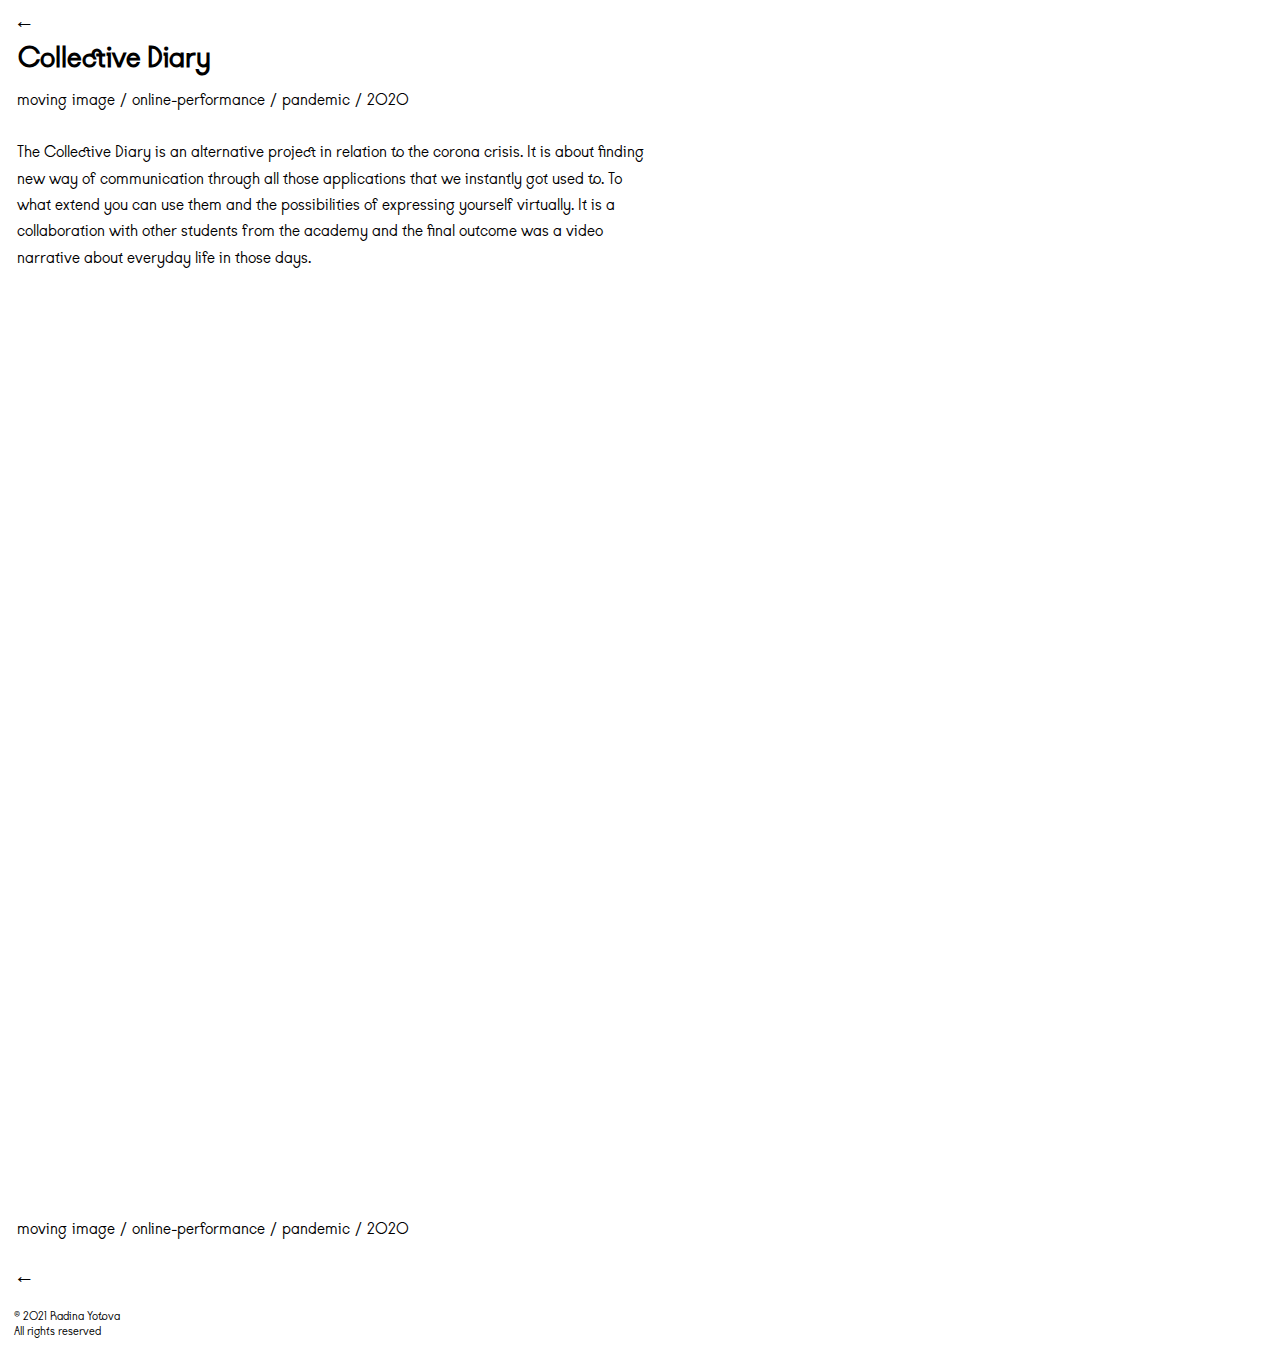
==== pages/collective-diary.html @ 31b32de4 "push-new" ====
<!DOCTYPE html>
<html lang="en" >
<head>
  <meta charset="UTF-8">
  <meta name="viewport" content="width=device-width, initial-scale=1.0">
  <link rel="icon" href="content/img/WW.png">
  <title>Collective Diary</title>
  <link rel="stylesheet" href="./stylePage.css">

</head>
<body>
<div id="wrapper">
    <div class="button">
      <button class="back">
        <a href="../index.html">←</a>
      </button> 
    </div>

    <div class="container-text">
      <h1 class="title">Collective Diary</h1>
          <div class="labels">
      <div class="labels-text">
        moving image / online-performance / pandemic / 2020
      </div>
    </div>
      <p class="info">
        The Collective Diary is an alternative project in relation to the corona crisis. It is about finding new way of communication through all those applications that we instantly got used to. To what extend you can use them and the possibilities of expressing yourself virtually. It is a collaboration with other students from the academy and the final outcome was a video narrative about everyday life in those days.
      </p>
    </div>

  <div class="img">
      <iframe title="vimeo-player" src="https://player.vimeo.com/video/425050759" width="1080" height="720" frameborder="0" allowfullscreen></iframe>
    </div>

    <div class="labels">
      <div class="labels-text">
        moving image / online-performance / pandemic / 2020
      </div>
    </div>

    <div class="button">
      <button class="back">
        <a href="../index.html">←</a>
      </button> 
    </div>

    <div class="copyrights">
      <div class="copyrights-text">
        © 2021 Radina Yotova<br>All rights reserved
      </div>
    </div>
  </div>
</body>
</html>
---- pages/stylePage.css ----
@font-face {font-family: myFont;src: url(content/fonts/Kobe.otf);}

body {width: 99vw;overflow-x:hidden;}

*{scrollbar-width: none;user-drag: none; user-select: none;-moz-user-select: none;-webkit-user-drag: none;-webkit-user-select: none;-ms-user-select: none;}
*::-webkit-scrollbar { width: 0 !important }
*{ -ms-overflow-style: none;scrollbar-width: none;}

.char { transition: color .0s; transition-delay: 5s}
.char:hover { transition-delay: .0s}

.button{margin-bottom:0.3vw;padding-bottom:0.3vw;border:none;z-index:10;background-color:#fff;top:0;width:100%;}

.back{border:none;font-size:1.3em;font-family:myFont;margin-right:1em;background-color:#fff;}
.back:focus{outline:0;border:none;font-size:1.3em;font-family:myFont;margin-right:1em;background-color:transparent;}
.back:hover{border-right:1px solid #000;}

a{text-decoration:none;color:#000;cursor:crosshair;}

.title{
	margin:0;
	padding-left:0.3em;
	position:relative;
	font-family:myFont;
	font-size:2em;
}

.info{
	padding-left:0.5em;
	width:50vw;
	font-family:myFont;
	font-size:1.1em;
	line-height:1.5;
	text-align:left;
}

#labels-img{text-align:center;position: relative;width: 100vw;font-family:myFont;font-size:1.1em;line-height:1.2;padding-top:0.5em;margin-top:0.5em;margin-left:0.5em;padding-bottom:0.7em;margin-bottom:0.7em;}

.img{margin:0.3em;padding:0.3em;text-align:center;}

img{width:80%;margin-bottom:0.3em;padding-bottom:0.3em;}

.copyrights{position: absolute;width: 100vw;font-family:myFont;font-size:0.8em;line-height:1.2;margin-top:0.5em;padding-top:0.5em;margin-left:0.5em;padding-bottom:0.7em;margin-bottom:0.7em;}
.labels{position: relative;width: 100vw;font-family:myFont;font-size:1.1em;word-spacing:1px;padding-top:0.5em;margin-top:0.5em;margin-left:0.5em;padding-bottom:0.7em;margin-bottom:0.7em;}


.img iframe{
	padding:0;
	margin:0;
}

iframe{
	width:80%;
	height:100vh;
}

@media only screen and (max-width: 800px) {

body {
  overflow: hidden!important;
  overflow-y: scroll !important;
}

#wrapper {
  overflow-x:hidden!important;
}

button{font-size:10em;margin:0em;padding:0;}

.back{margin:0;padding:0.3em;}


.info{
	margin:0;
	padding:0.5em;
	padding-top:1em;
	width:90vw;
	font-family:myFont;
	font-size:1.1em;
	line-height:1.3;
	text-align:left;
}

iframe{
	width:80%;
	height:50%;
	padding:0;
	margin:0;
}

.img{width:100vw;}

.last{width:80%;margin-bottom:0em;padding-bottom:0em;}

.labels{font-size:0.9em;}

#labels-img{font-size:0.9em;width:90vw;}

.copyrights{font-size:0.7em;}
}
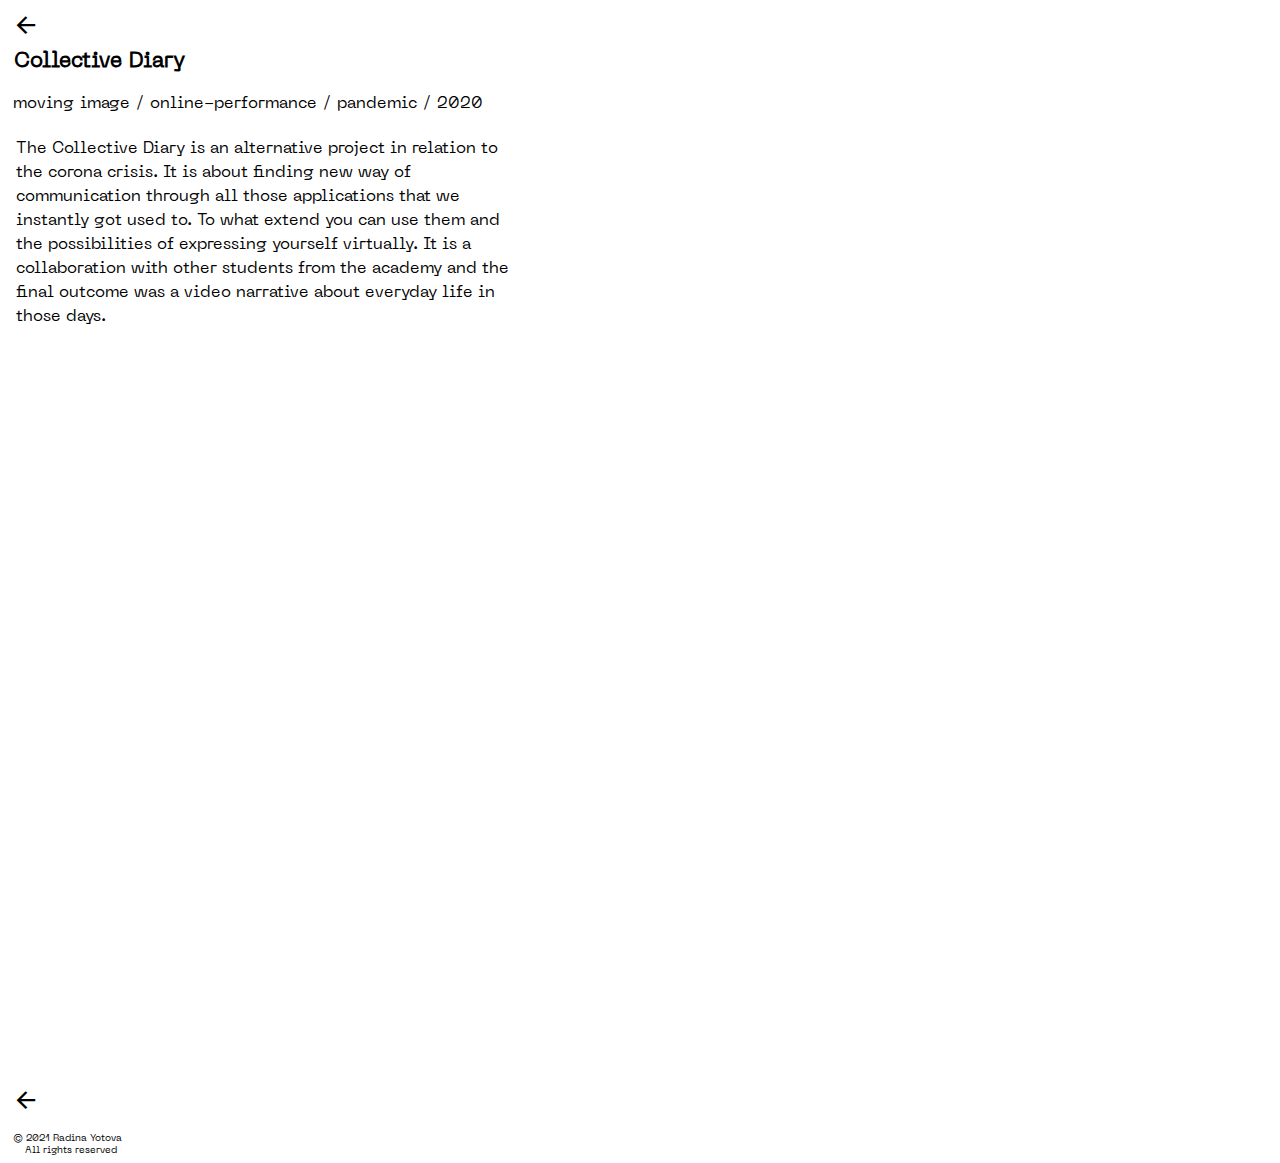
==== commit b89e1e01: "new.push" ====
--- a/pages/collective-diary.html
+++ b/pages/collective-diary.html
@@ -2,7 +2,7 @@
 <html lang="en" >
 <head>
   <meta charset="UTF-8">
-  <meta name="viewport" content="width=device-width, initial-scale=1.0">
+  <meta content="width=device-width, minimum-scale=0.9" name="viewport"/>
   <link rel="icon" href="content/img/WW.png">
   <title>Collective Diary</title>
   <link rel="stylesheet" href="./stylePage.css">
@@ -32,11 +32,6 @@
       <iframe title="vimeo-player" src="https://player.vimeo.com/video/425050759" width="1080" height="720" frameborder="0" allowfullscreen></iframe>
     </div>
 
-    <div class="labels">
-      <div class="labels-text">
-        moving image / online-performance / pandemic / 2020
-      </div>
-    </div>
 
     <div class="button">
       <button class="back">
@@ -46,7 +41,7 @@
 
     <div class="copyrights">
       <div class="copyrights-text">
-        © 2021 Radina Yotova<br>All rights reserved
+        © 2021 Radina Yotova<br><span>All rights reserved</span>
       </div>
     </div>
   </div>
--- a/pages/stylePage.css
+++ b/pages/stylePage.css
@@ -1,4 +1,4 @@
-@font-face {font-family: myFont;src: url(content/fonts/Kobe.otf);}
+@font-face {font-family: myFont;src: url(content/fonts/NeueMachina-Regular.otf);}
 
 body {width: 99vw;overflow-x:hidden;}
 
@@ -6,42 +6,42 @@
 *::-webkit-scrollbar { width: 0 !important }
 *{ -ms-overflow-style: none;scrollbar-width: none;}
 
-.char { transition: color .0s; transition-delay: 5s}
-.char:hover { transition-delay: .0s}
-
 .button{margin-bottom:0.3vw;padding-bottom:0.3vw;border:none;z-index:10;background-color:#fff;top:0;width:100%;}
 
-.back{border:none;font-size:1.3em;font-family:myFont;margin-right:1em;background-color:#fff;}
+.back{border:none;font-size:2em;font-family:myFont;margin-right:1em;background-color:transparent;}
 .back:focus{outline:0;border:none;font-size:1.3em;font-family:myFont;margin-right:1em;background-color:transparent;}
-.back:hover{border-right:1px solid #000;}
+.back:hover{filter: drop-shadow(0 0 0.75rem #FF00FF);color:#000;}
 
-a{text-decoration:none;color:#000;cursor:crosshair;}
+a{text-decoration:none;color:#000;cursor:pointer;}
 
 .title{
 	margin:0;
 	padding-left:0.3em;
 	position:relative;
 	font-family:myFont;
-	font-size:2em;
+	font-size:1.3em;
+	line-height:1.3em;
+	width:40%;
 }
 
 .info{
 	padding-left:0.5em;
-	width:50vw;
+	width:40vw;
 	font-family:myFont;
-	font-size:1.1em;
+	font-size:1em;
 	line-height:1.5;
 	text-align:left;
 }
 
-#labels-img{text-align:center;position: relative;width: 100vw;font-family:myFont;font-size:1.1em;line-height:1.2;padding-top:0.5em;margin-top:0.5em;margin-left:0.5em;padding-bottom:0.7em;margin-bottom:0.7em;}
+#labels-img{text-align:center;position: relative;width: 100vw;font-family:myFont;font-size:1em;line-height:1.2;padding-top:0.5em;margin-top:0.5em;margin-left:0.5em;padding-bottom:0.7em;margin-bottom:0.7em;}
 
 .img{margin:0.3em;padding:0.3em;text-align:center;}
 
 img{width:80%;margin-bottom:0.3em;padding-bottom:0.3em;}
 
-.copyrights{position: absolute;width: 100vw;font-family:myFont;font-size:0.8em;line-height:1.2;margin-top:0.5em;padding-top:0.5em;margin-left:0.5em;padding-bottom:0.7em;margin-bottom:0.7em;}
-.labels{position: relative;width: 100vw;font-family:myFont;font-size:1.1em;word-spacing:1px;padding-top:0.5em;margin-top:0.5em;margin-left:0.5em;padding-bottom:0.7em;margin-bottom:0.7em;}
+.copyrights{position: absolute;width: 100vw;font-family:myFont;font-size:0.6em;line-height:1.2;margin-top:0.5em;padding-top:0.5em;margin-left:0.5em;padding-bottom:0.7em;margin-bottom:0.7em;}
+.copyrights span{padding-left: 1.3em;text-indent:-1.5em;}
+.labels{position: relative;width: 100%;font-family:myFont;font-size:1em;word-spacing:1px;line-height:1.5em;padding-top:0.5em;margin-top:0.5em;margin-left:0.3em;padding-bottom:0.3em;margin-bottom:0.5em;}
 
 
 .img iframe{
@@ -51,7 +51,7 @@
 
 iframe{
 	width:80%;
-	height:100vh;
+	height:80vh;
 }
 
 @media only screen and (max-width: 800px) {
@@ -59,15 +59,30 @@
 body {
   overflow: hidden!important;
   overflow-y: scroll !important;
+  width: calc(var(--vw, 1vw) * 100);
 }
 
 #wrapper {
   overflow-x:hidden!important;
 }
 
+.title{
+	margin:0;
+	padding-left:0.3em;
+	position:relative;
+	font-family:myFont;
+	font-size:1.2em;
+	line-height:1.3em;
+	width:95%;
+}
+
+img{width:95%;margin-bottom:0.1em;padding-bottom:0.1em;}
+
 button{font-size:10em;margin:0em;padding:0;}
 
-.back{margin:0;padding:0.3em;}
+.back{font-size:1.5em;margin:0;padding:0.2em;}
+.back:hover{filter: drop-shadow(0 0 0rem #FF00FF);color:#000;}
+
 
 
 .info{
@@ -76,25 +91,30 @@
 	padding-top:1em;
 	width:90vw;
 	font-family:myFont;
-	font-size:1.1em;
+	font-size:1em;
 	line-height:1.3;
 	text-align:left;
 }
 
 iframe{
-	width:80%;
-	height:50%;
+	width:95%;
+	height:30vh;
 	padding:0;
 	margin:0;
 }
 
-.img{width:100vw;}
+.img{width:100%;margin:0;text-align:left;}
 
 .last{width:80%;margin-bottom:0em;padding-bottom:0em;}
 
-.labels{font-size:0.9em;}
+.labels{font-size:0.9em; width: 90%;}
 
-#labels-img{font-size:0.9em;width:90vw;}
+#labels-img{font-size:0.9em;width:90vw;text-align:left;}
 
-.copyrights{font-size:0.7em;}
+.copyrights{font-size:0.6em;}
+}
+
+.copyrights span{
+  padding-left: 1.3em;
+  text-indent:-1.5em;
 }